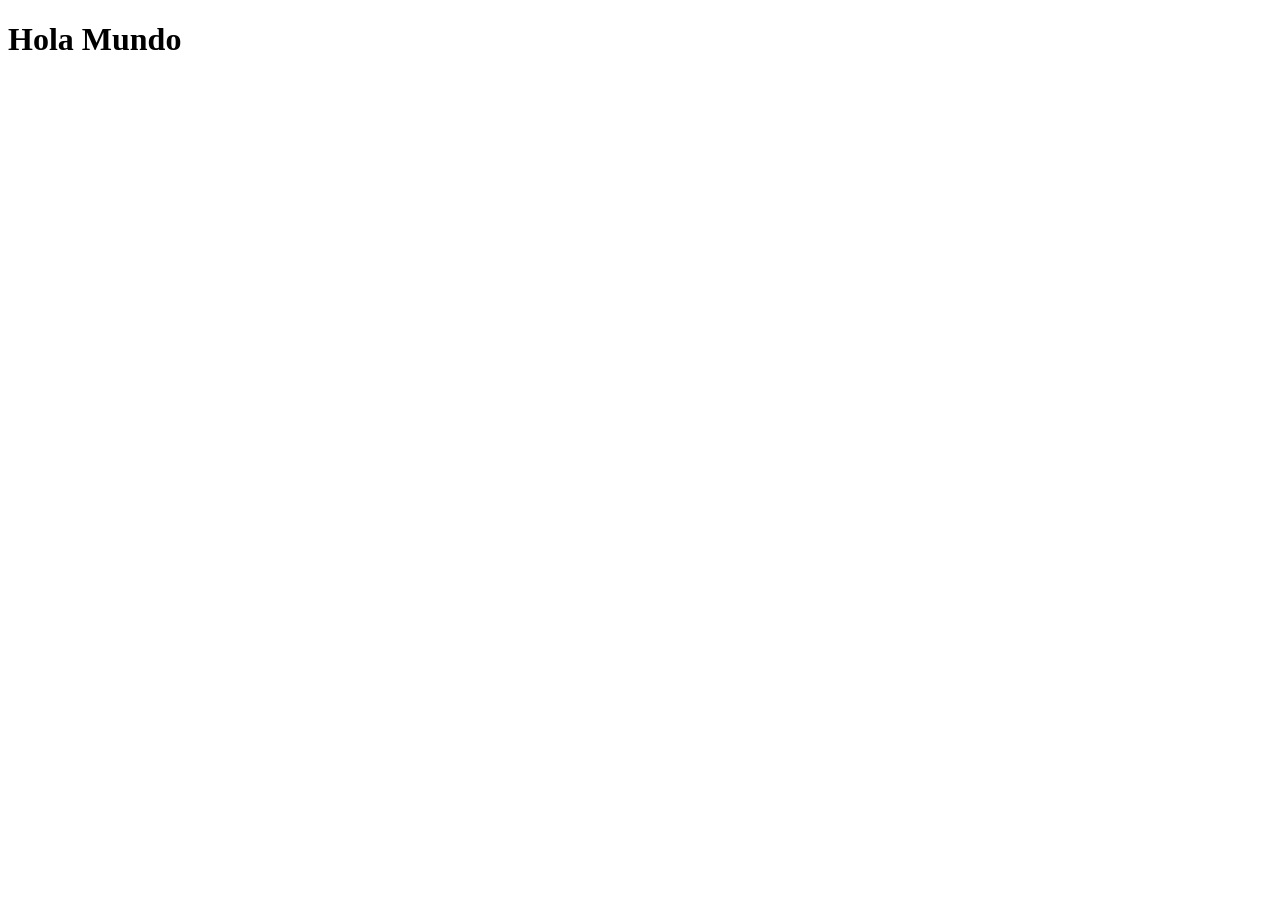
==== Actividad/Index.html @ fc37bece "Create Index.html" ====
<!DOCTYPE html>
<html lang="en">
<head>
    <meta charset="UTF-8">
    <meta name="viewport" content="width=device-width, initial-scale=1.0">
    <title>Trabajo Practico N° 2</title>
</head>
<body>
    
<header>

        <h1>Hola Mundo</h1>

</header>

</body>
</html>
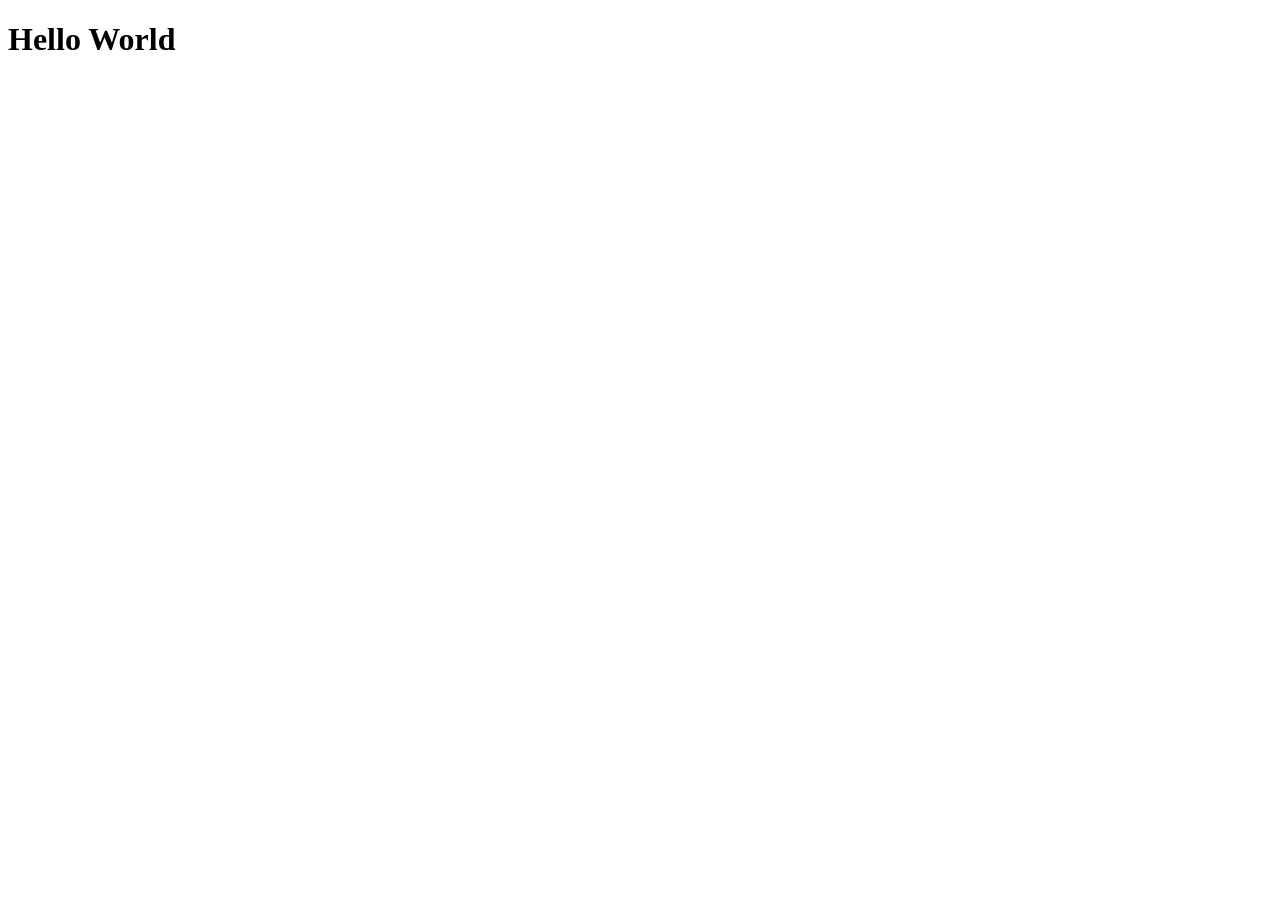
==== commit f711e6a1: "Update Index.html" ====
--- a/Actividad/Index.html
+++ b/Actividad/Index.html
@@ -9,7 +9,7 @@
     
 <header>
 
-        <h1>Hola Mundo</h1>
+        <h1>Hello World</h1>
 
 </header>
 
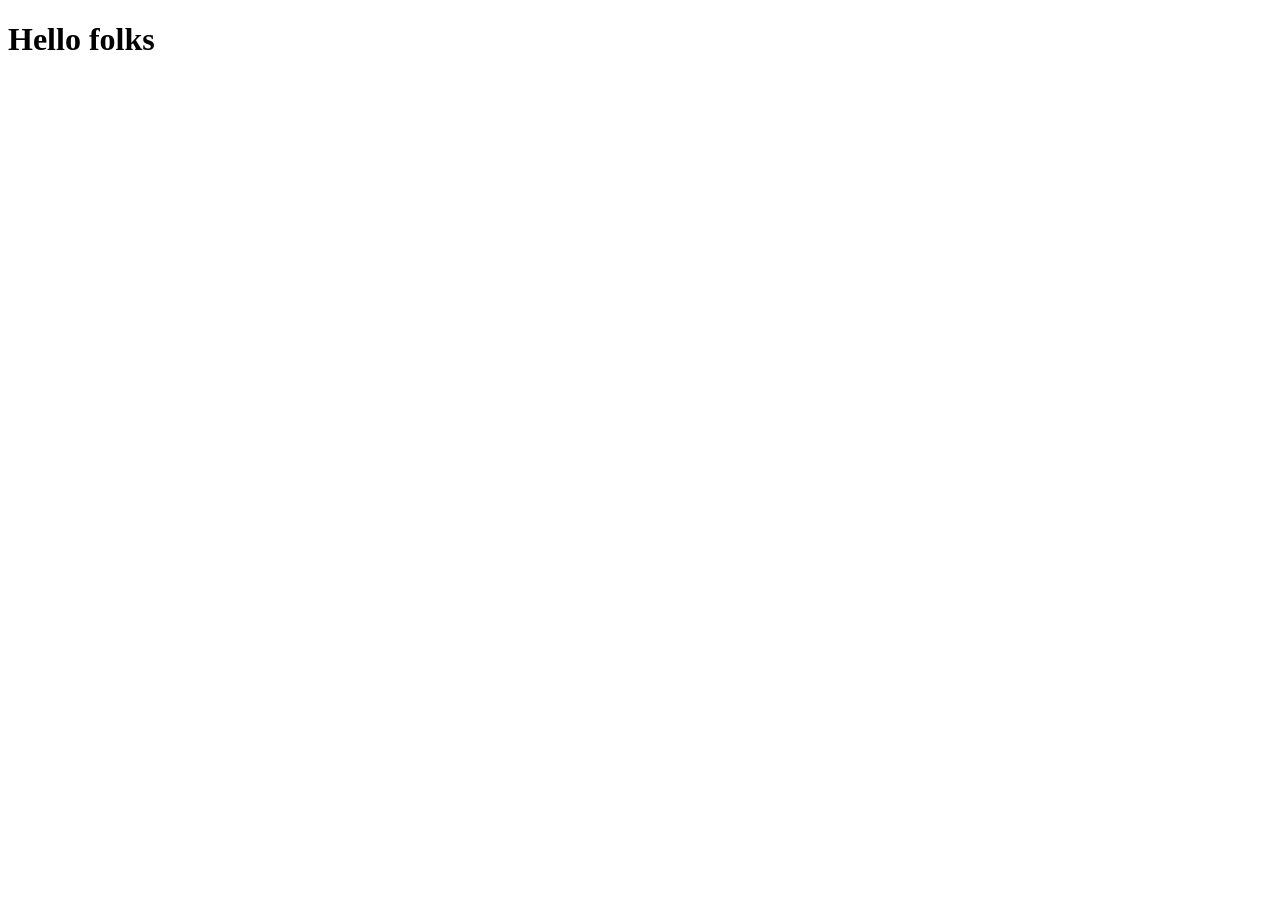
==== commit 3fc4bb09: "Update Index.html Cambie "World" por "folks"" ====
--- a/Actividad/Index.html
+++ b/Actividad/Index.html
@@ -9,7 +9,7 @@
     
 <header>
 
-        <h1>Hello World</h1>
+        <h1>Hello folks</h1>
 
 </header>
 
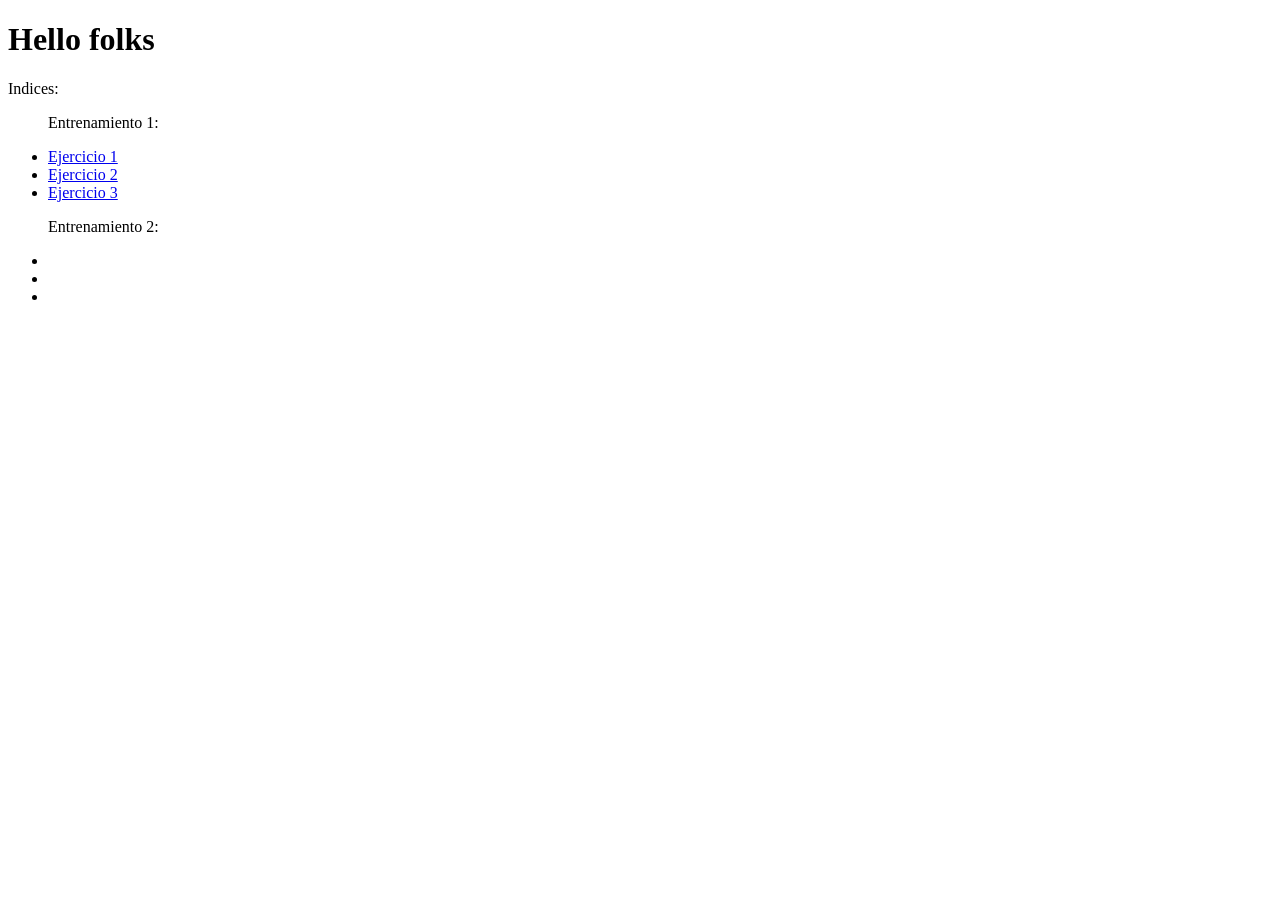
==== commit 12d15f69: "Subida de entrenamiento 1 Agrege la carpeta de entrenamiento 1 con todos los ejercicios" ====
--- a/Actividad/Index.html
+++ b/Actividad/Index.html
@@ -7,11 +7,30 @@
 </head>
 <body>
     
-<header>
+    <header>
+        <h1>Hello folks</h1>
+    </header>
 
-        <h1>Hello folks</h1>
+    <main>
+        <p>Indices:</p>
+        <article>
+            <ul>
+                <p>Entrenamiento 1:</p>
+                <li><a href="Entrenamiento 1/Ejercicio 1/index.html">Ejercicio 1</a></li>
+                <li><a href="Entrenamiento 1/Ejercicio 2/index.html">Ejercicio 2</a></li>
+                <li><a href="Entrenamiento 1/Ejercicio 3/index.html">Ejercicio 3</a></li>
+            </ul>
+        </article>
 
-</header>
+        <article>
+            <ul>
+                <p>Entrenamiento 2:</p>
+                <li></li>
+                <li></li>
+                <li></li>
+            </ul>
+        </article>
+    </main>
 
 </body>
 </html>
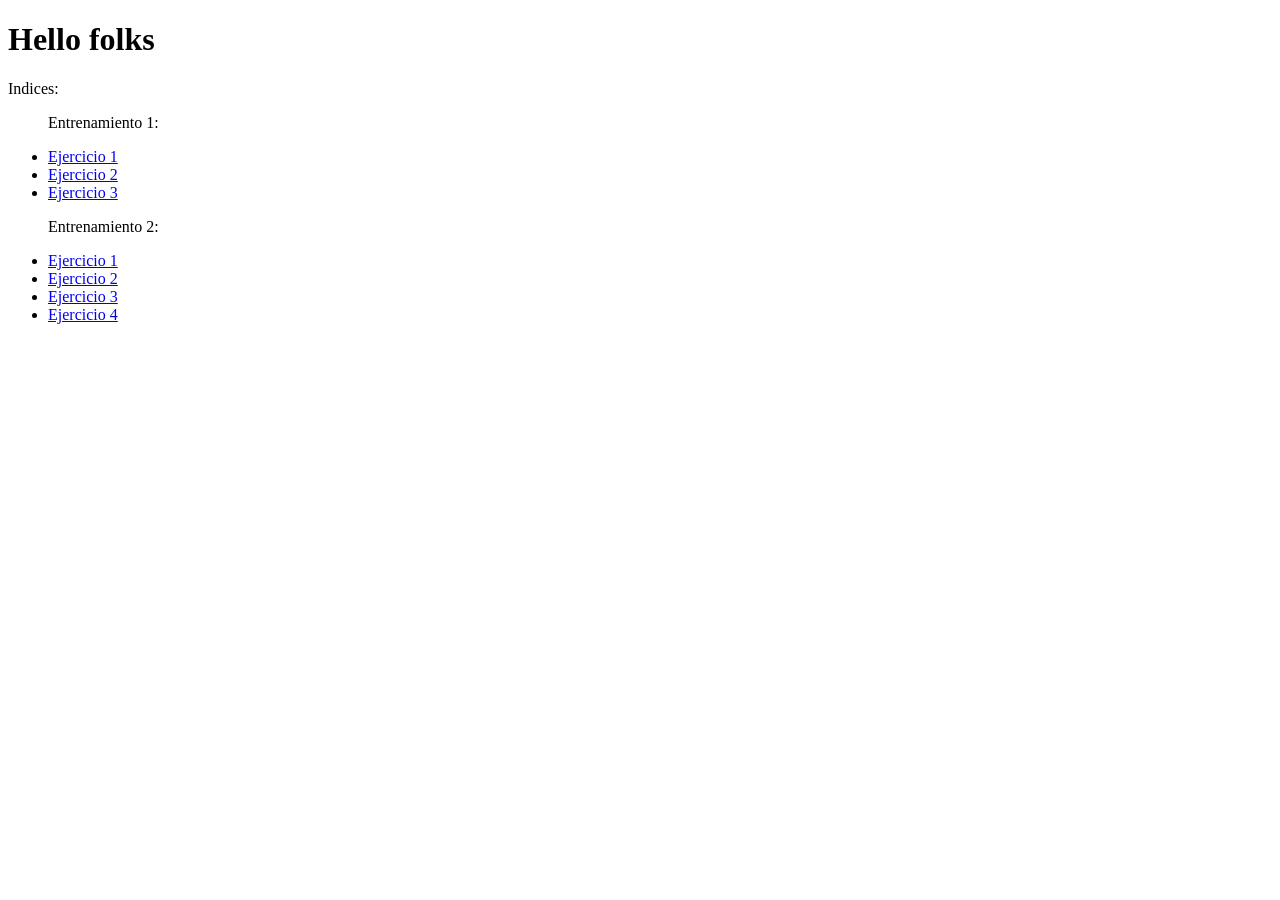
==== commit 01bf0f60: "Agregado Entrenamiento 2 + indice actualizado" ====
--- a/Actividad/Index.html
+++ b/Actividad/Index.html
@@ -25,9 +25,10 @@
         <article>
             <ul>
                 <p>Entrenamiento 2:</p>
-                <li></li>
-                <li></li>
-                <li></li>
+                <li><a href="Entrenamiento 2/Ejercicio 1/index.html">Ejercicio 1</a></li>
+                <li><a href="Entrenamiento 2/Ejercicio 2/index.html">Ejercicio 2</a></li>
+                <li><a href="Entrenamiento 2/Ejercicio 3/index.html">Ejercicio 3</a></li>
+                <li><a href="Entrenamiento 2/Ejercicio 4/index.html">Ejercicio 4</a></li>
             </ul>
         </article>
     </main>
